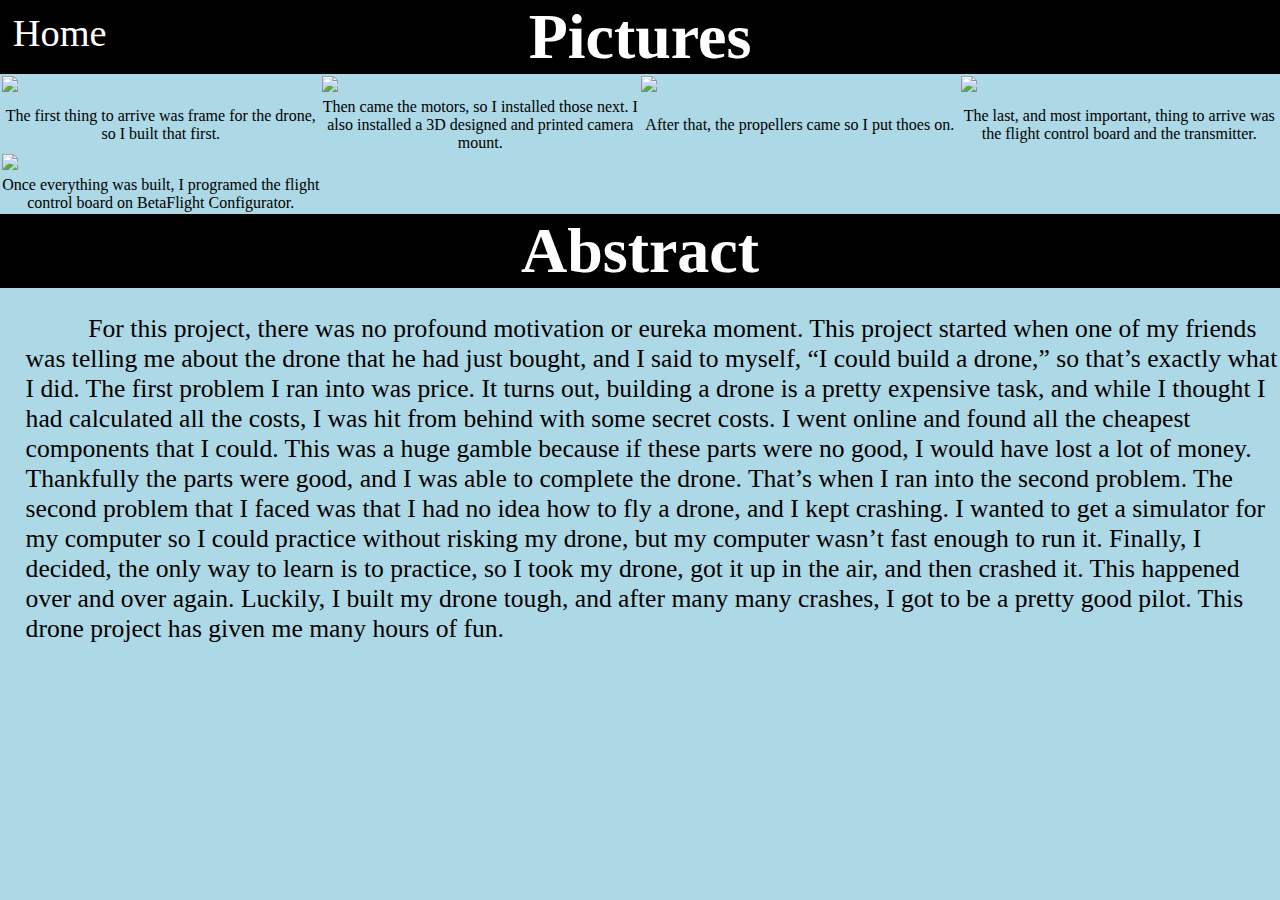
==== Pages/DroneyMcDroneface.html @ bae4c849 "Add files via upload" ====
<!DOCTYPE html>
<html lang="en">
    <head>
        <!-- Required meta tags -->
        <meta charset="UTF-8">
        <link rel="stylesheet" href="../css/piu.css">
        <meta http-equiv="X-UA-Compatible" content="IE=edge">
        <title>Maker Portfolio</title>  
    </head>
    <body>
        <div class="holds">
            <div class="hButton">
                <a class="home" href="../index.html">Home</a>
            </div>
            <h1 id="Title">Pictures</h1>
        </div>
        <table>
            <tr>
                <td>
                    <img class="pic" src="../Images/DroneFrame.JPG">
                </td>
                <td>
                    <img class="pic" src="../Images/DroneFrameWithMotors.JPG">
                </td>
                <td>
                    <img class="pic" src="../Images/DroneFrameWithProps.JPG">
                </td>
                <td>
                    <img class="pic" src="../Images/DroneCompleted.JPG">
                </td>
            </tr>
            <tr>
                <td>
                    <div class="description">
                        The first thing to arrive was frame for the drone, so I built that first.
                    </div>
                </td>
                <td>
                    <div class="description">
                        Then came the motors, so I installed those next. I also installed a 3D designed and printed camera mount. 
                    </div>
                </td>
                <td>
                    <div class="description">
                        After that, the propellers came so I put thoes on.
                    </div>
                </td>
                <td>
                    <div class="description">
                        The last, and most important, thing to arrive was the flight control board and the transmitter.
                    </div>
                </td>
            </tr>
            <tr>
                <td>
                    <img class="pic" src="../Images/BetaFlight.jpg">
                </td>
            </tr>
            <tr>
                <td>
                    <div class="description">
                        Once everything was built, I programed the flight control board on BetaFlight Configurator.
                    </div>
                </td>
            </tr>
        </table>
        <div class="holds">
            <h1 id="Title">Abstract</h1>
        </div>
        <p>
            For this project, there was no profound motivation or eureka moment. This project started when one of my friends was telling me about the drone that he had just bought, and I said to myself, “I could build a drone,” so that’s exactly what I did. The first problem I ran into was price. It turns out, building a drone is a pretty expensive task, and while I thought I had calculated all the costs, I was hit from behind with some secret costs. I went online and found all the cheapest components that I could. This was a huge gamble because if these parts were no good, I would have lost a lot of money. Thankfully the parts were good, and I was able to complete the drone. That’s when I ran into the second problem. The second problem that I faced was that I had no idea how to fly a drone, and I kept crashing. I wanted to get a simulator for my computer so I could practice without risking my drone, but my computer wasn’t fast enough to run it. Finally, I decided, the only way to learn is to practice, so I took my drone, got it up in the air, and then crashed it. This happened over and over again. Luckily, I built my drone tough, and after many many crashes, I got to be a pretty good pilot. This drone project has given me many hours of fun. 
        </p>
  </body>
</html>
---- css/piu.css ----
#Title{
    display: inline;
    position: relative;
    font-family: serif;
    text-align: center;
    font-size: 5vw;
    color: white;
    margin-bottom: 0;
    margin-top: 0;
}
.holds{
    text-align: center;
    position: relative;
    width: 100%;
    height: auto;
    margin:0;
    background: black;
}
.hButton{
    position: absolute;
    float: left;
    margin-left: 0;
    font-size: 3vw;
    color: white;
    top: 15%;
    left: 1%;
}
.home{
    text-decoration: none;
    color: white;
}
body{
    background: LightBlue;
    margin:0;
    padding:0;
}
.pic{
    width: 100%;
    height: auto;
    top: 0;
    bottom: 0;
    left: 0;
    right: 0;
    margin: 0;
    padding: 0;
}
td{
    position: relative;
    width: 25%;
    height: auto;
    margin: 0;
    padding: 0;
    border: 0;

}
table{
    margin: 0;
    padding: 0;
}
.description{
    text-align: center;
}
p{
    font-size: 2vw;
    text-indent: 5%;
    margin-bottom: 0;
    margin-left: 2%;
}
.second{
    margin-top: 0;
}

#code{
    font-size: 1vw;
    text-indent: 0;
    margin-left: 1%;
}
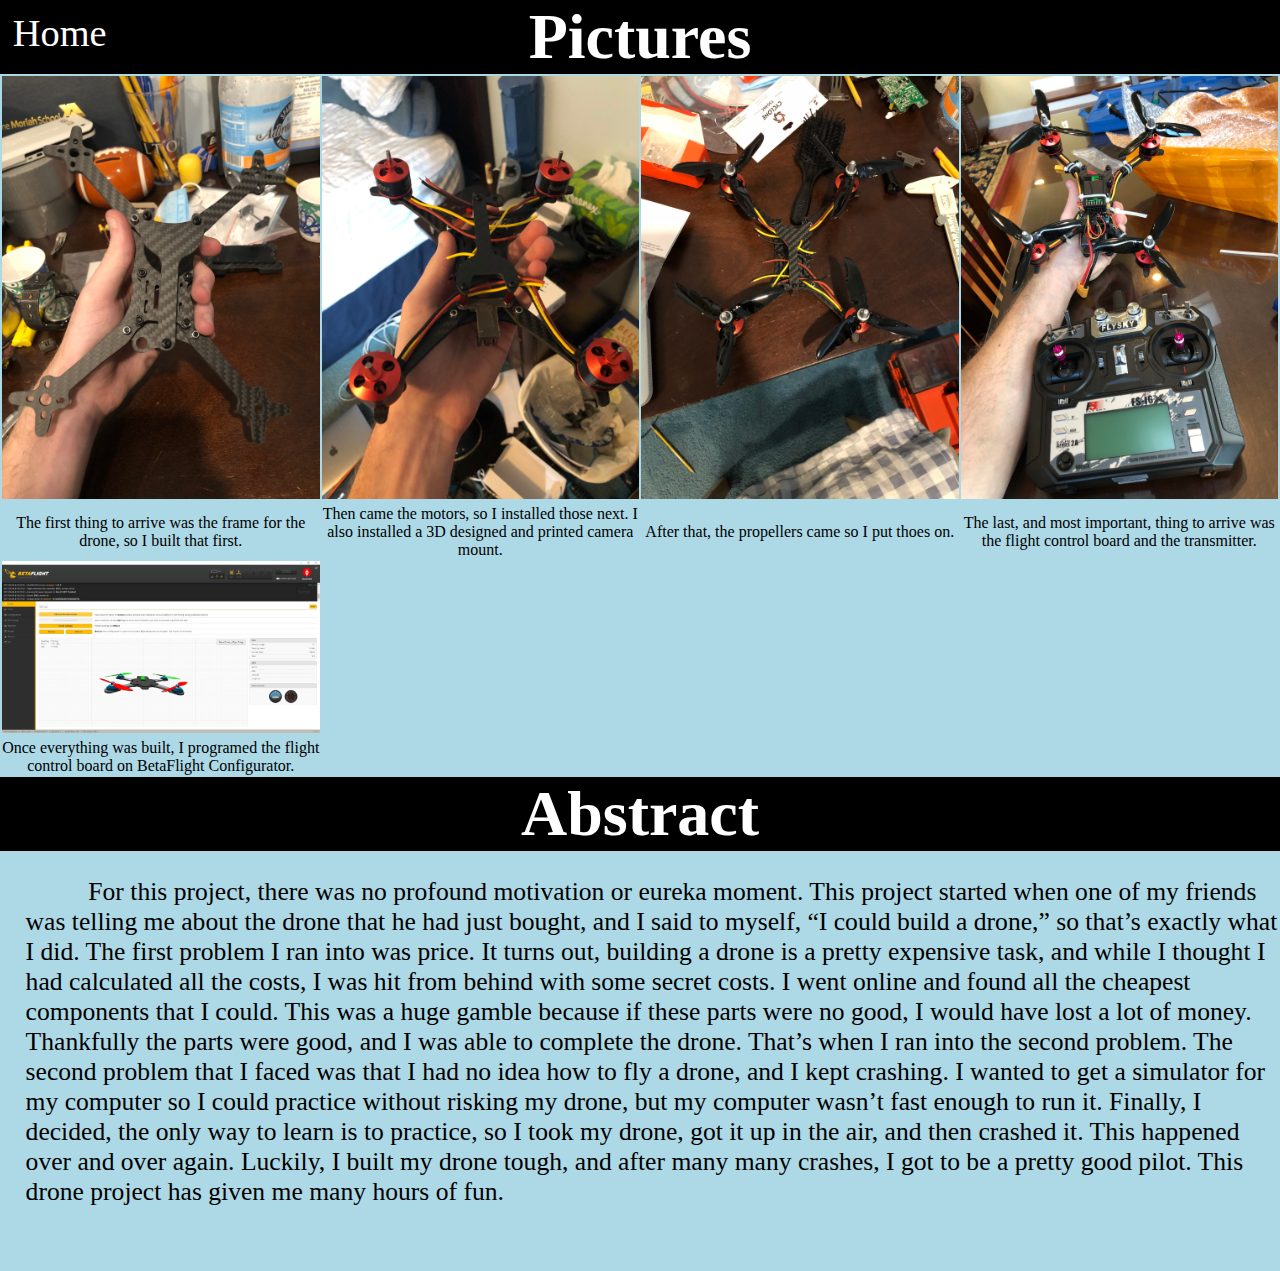
==== commit ceb9adca: "Add files via upload" ====
--- a/Pages/DroneyMcDroneface.html
+++ b/Pages/DroneyMcDroneface.html
@@ -32,7 +32,7 @@
             <tr>
                 <td>
                     <div class="description">
-                        The first thing to arrive was frame for the drone, so I built that first.
+                        The first thing to arrive was the frame for the drone, so I built that first.
                     </div>
                 </td>
                 <td>
@@ -71,4 +71,5 @@
             For this project, there was no profound motivation or eureka moment. This project started when one of my friends was telling me about the drone that he had just bought, and I said to myself, “I could build a drone,” so that’s exactly what I did. The first problem I ran into was price. It turns out, building a drone is a pretty expensive task, and while I thought I had calculated all the costs, I was hit from behind with some secret costs. I went online and found all the cheapest components that I could. This was a huge gamble because if these parts were no good, I would have lost a lot of money. Thankfully the parts were good, and I was able to complete the drone. That’s when I ran into the second problem. The second problem that I faced was that I had no idea how to fly a drone, and I kept crashing. I wanted to get a simulator for my computer so I could practice without risking my drone, but my computer wasn’t fast enough to run it. Finally, I decided, the only way to learn is to practice, so I took my drone, got it up in the air, and then crashed it. This happened over and over again. Luckily, I built my drone tough, and after many many crashes, I got to be a pretty good pilot. This drone project has given me many hours of fun. 
         </p>
   </body>
-</html>+</html>
+
--- a/css/piu.css
+++ b/css/piu.css
@@ -34,6 +34,7 @@
     background: LightBlue;
     margin:0;
     padding:0;
+    margin-bottom: 5%;
 }
 .pic{
     width: 100%;
